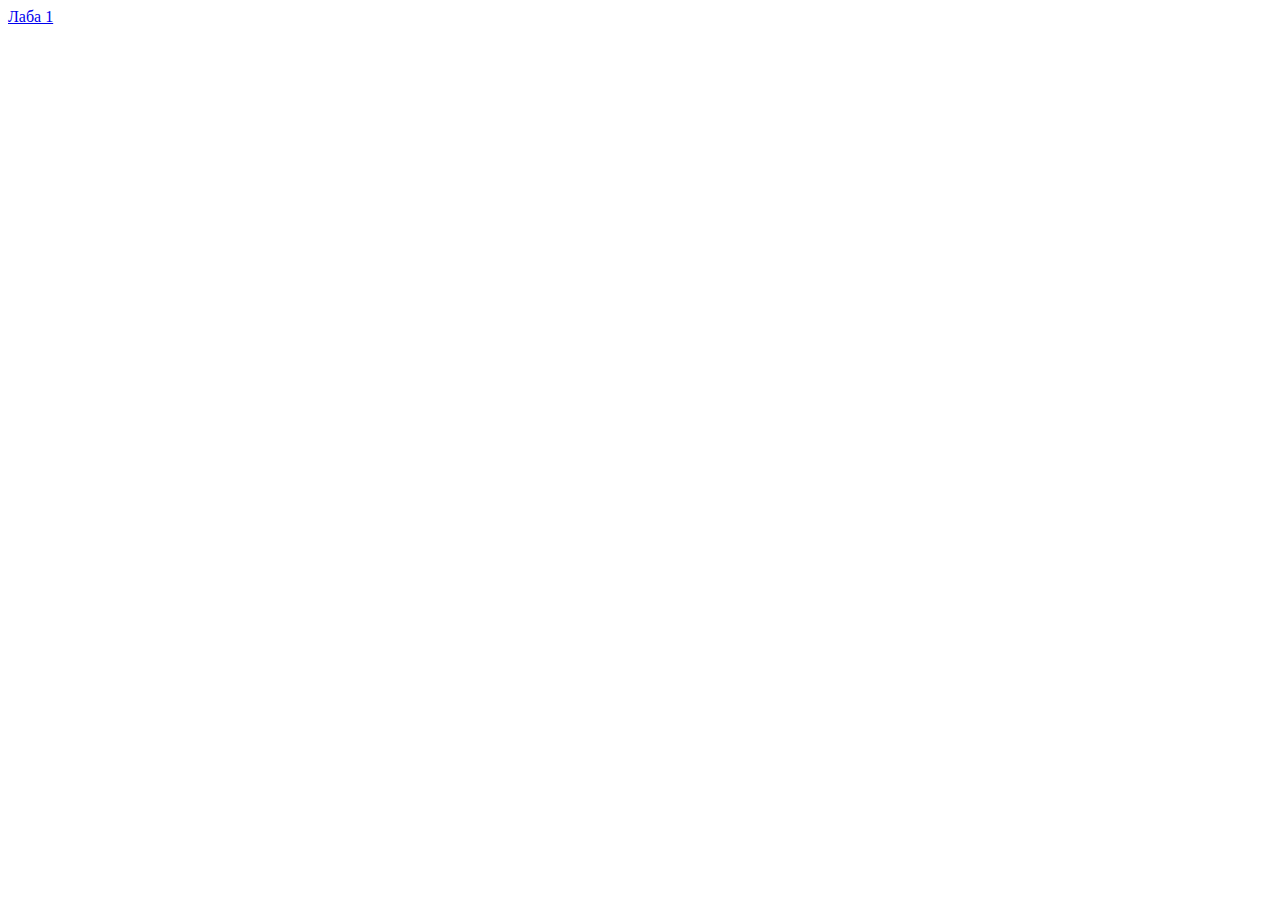
==== index.html @ 8241c0d5 "edited README.md file and added index.html" ====
<!DOCTYPE html>
<html lang="en">
<head>
    <meta charset="UTF-8">
    <meta name="viewport" content="width=device-width, initial-scale=1.0">
    <title>Document</title>
</head>
<body>
<a href="src/lab_1/lab_1.html">Лаба 1</a>
</body>
</html>
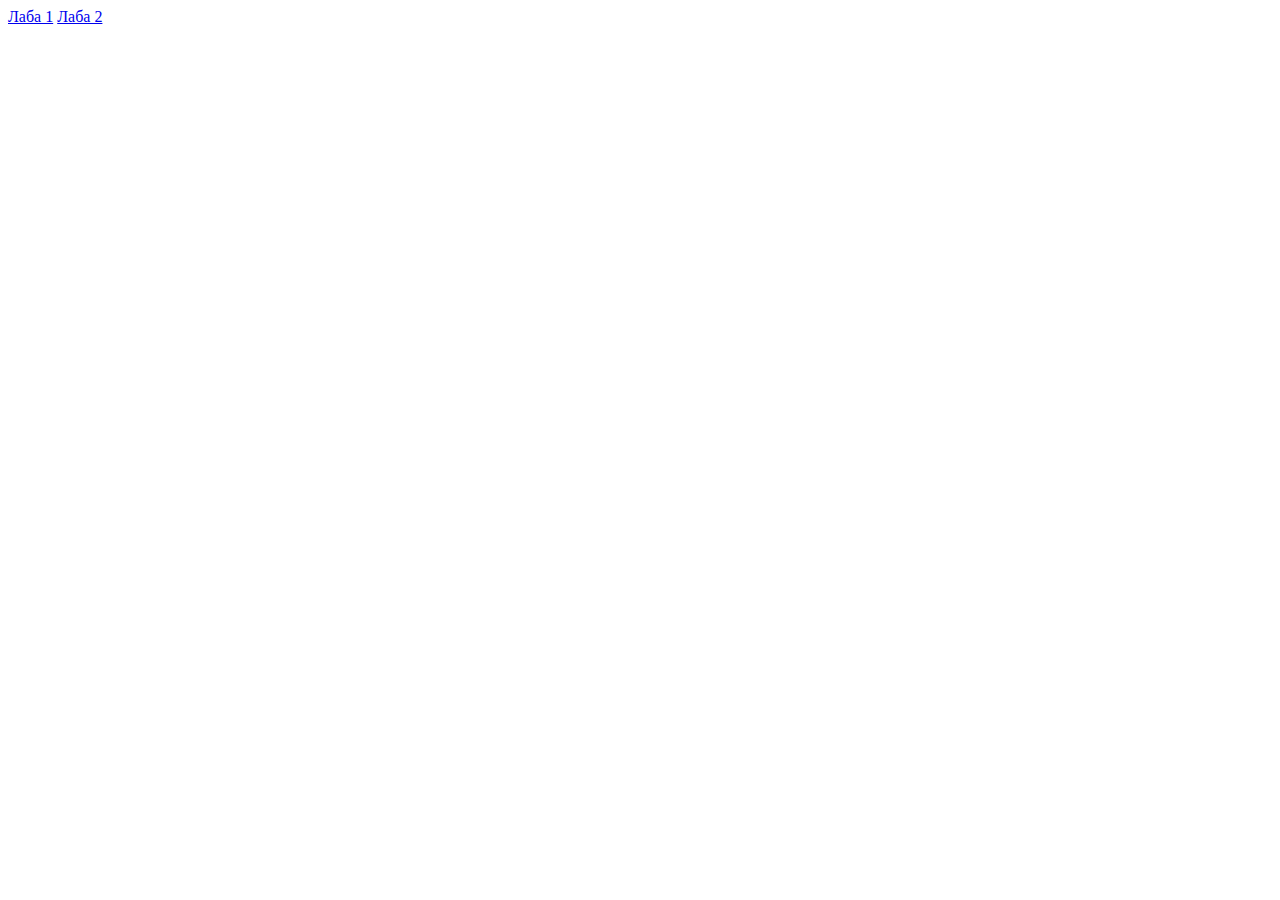
==== commit ef14343d: "add 2 lab" ====
--- a/index.html
+++ b/index.html
@@ -6,6 +6,7 @@
     <title>Document</title>
 </head>
 <body>
-<a href="src/lab_1/lab_1.html">Лаба 1</a>
+<a href="src/labs/lab_1/lab_1.html">Лаба 1</a>
+<a href="src/labs/lab_2/lab_2.html">Лаба 2</a>
 </body>
 </html>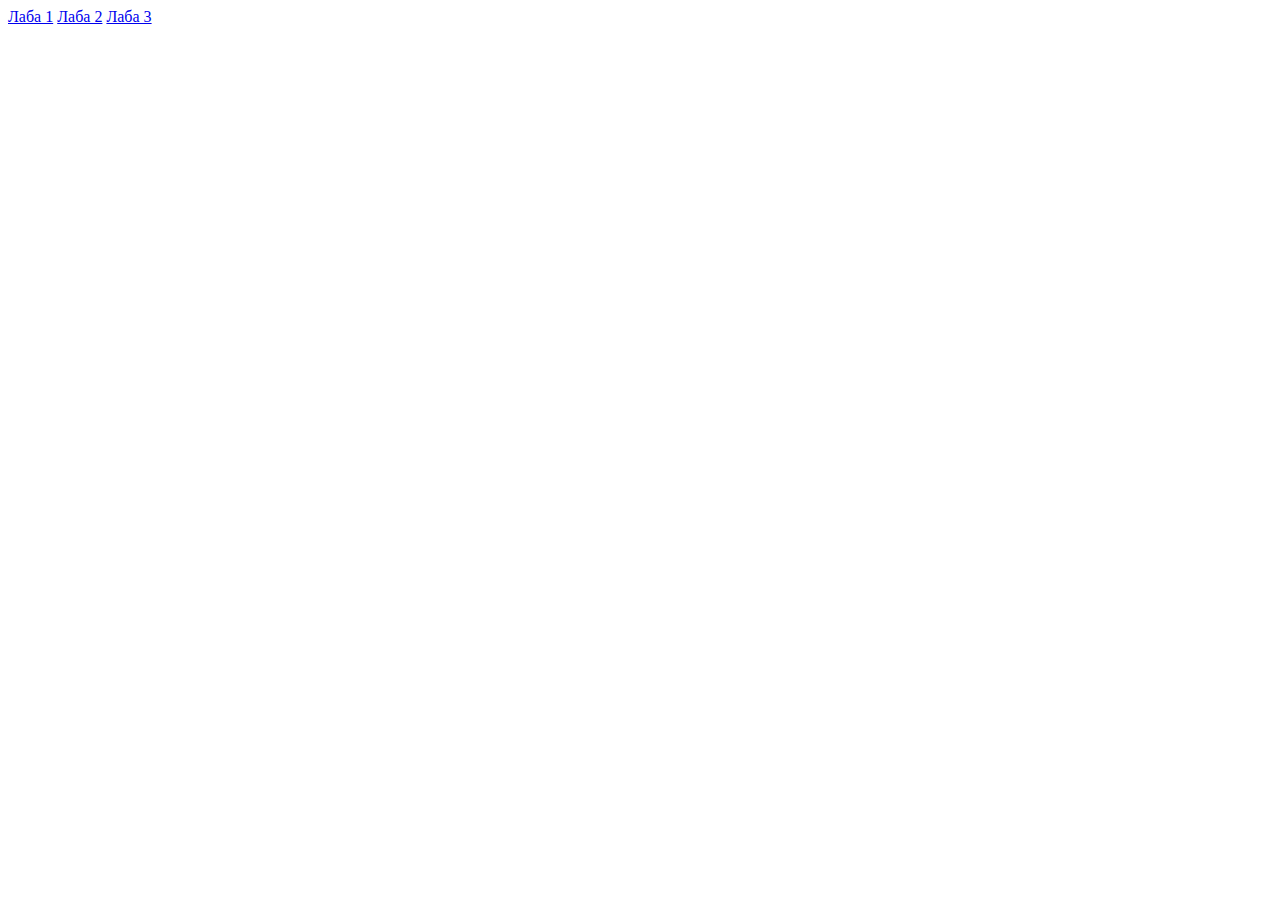
==== commit 4464d6ef: "add 3 lab" ====
--- a/index.html
+++ b/index.html
@@ -8,5 +8,6 @@
 <body>
 <a href="src/labs/lab_1/lab_1.html">Лаба 1</a>
 <a href="src/labs/lab_2/lab_2.html">Лаба 2</a>
+<a href="src/labs/lab_3/lab_3.html">Лаба 3</a>
 </body>
 </html>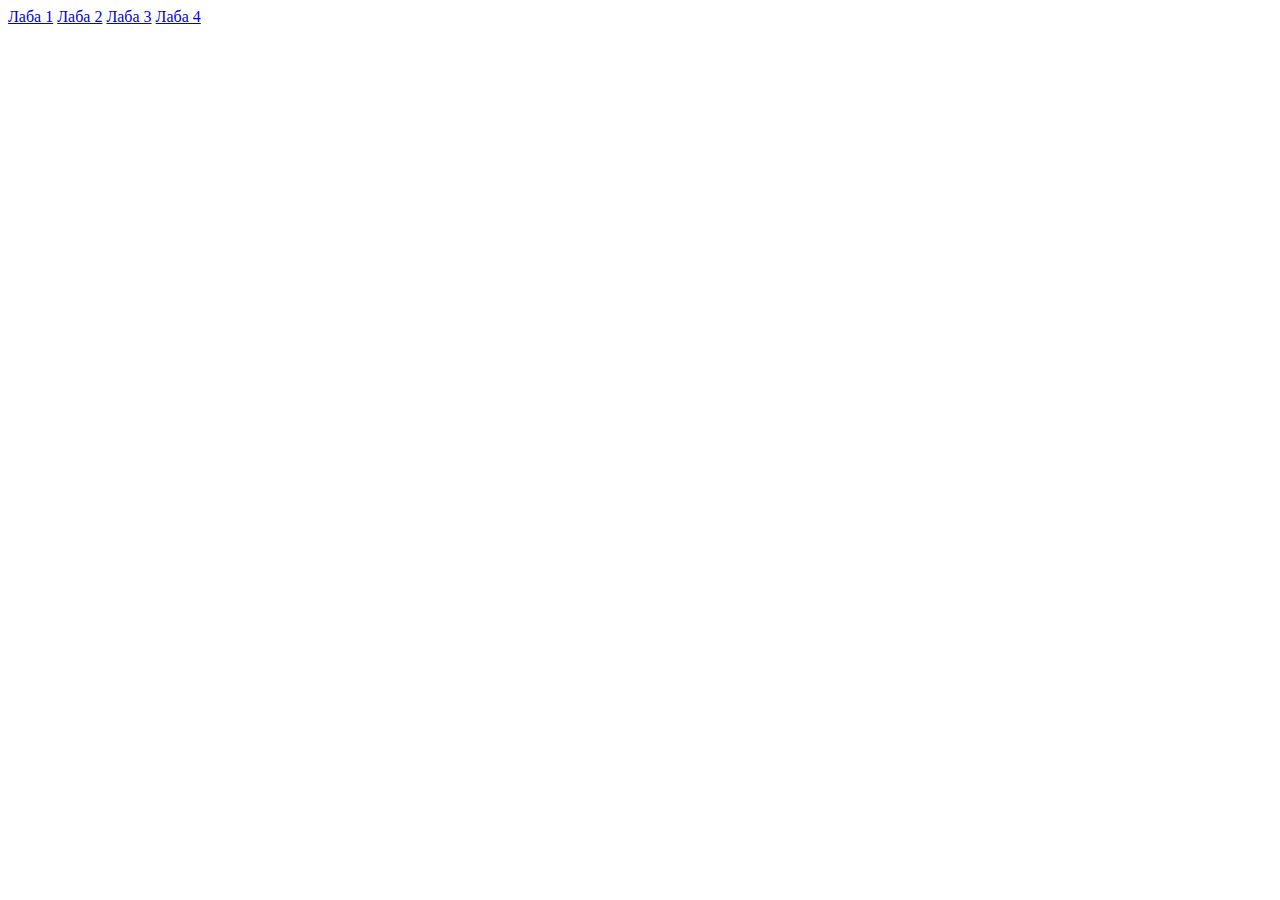
==== commit 1bc37edf: "add 4 lab" ====
--- a/index.html
+++ b/index.html
@@ -9,5 +9,6 @@
 <a href="src/labs/lab_1/lab_1.html">Лаба 1</a>
 <a href="src/labs/lab_2/lab_2.html">Лаба 2</a>
 <a href="src/labs/lab_3/lab_3.html">Лаба 3</a>
+<a href="src/labs/lab_4/lab_4.html">Лаба 4</a>
 </body>
 </html>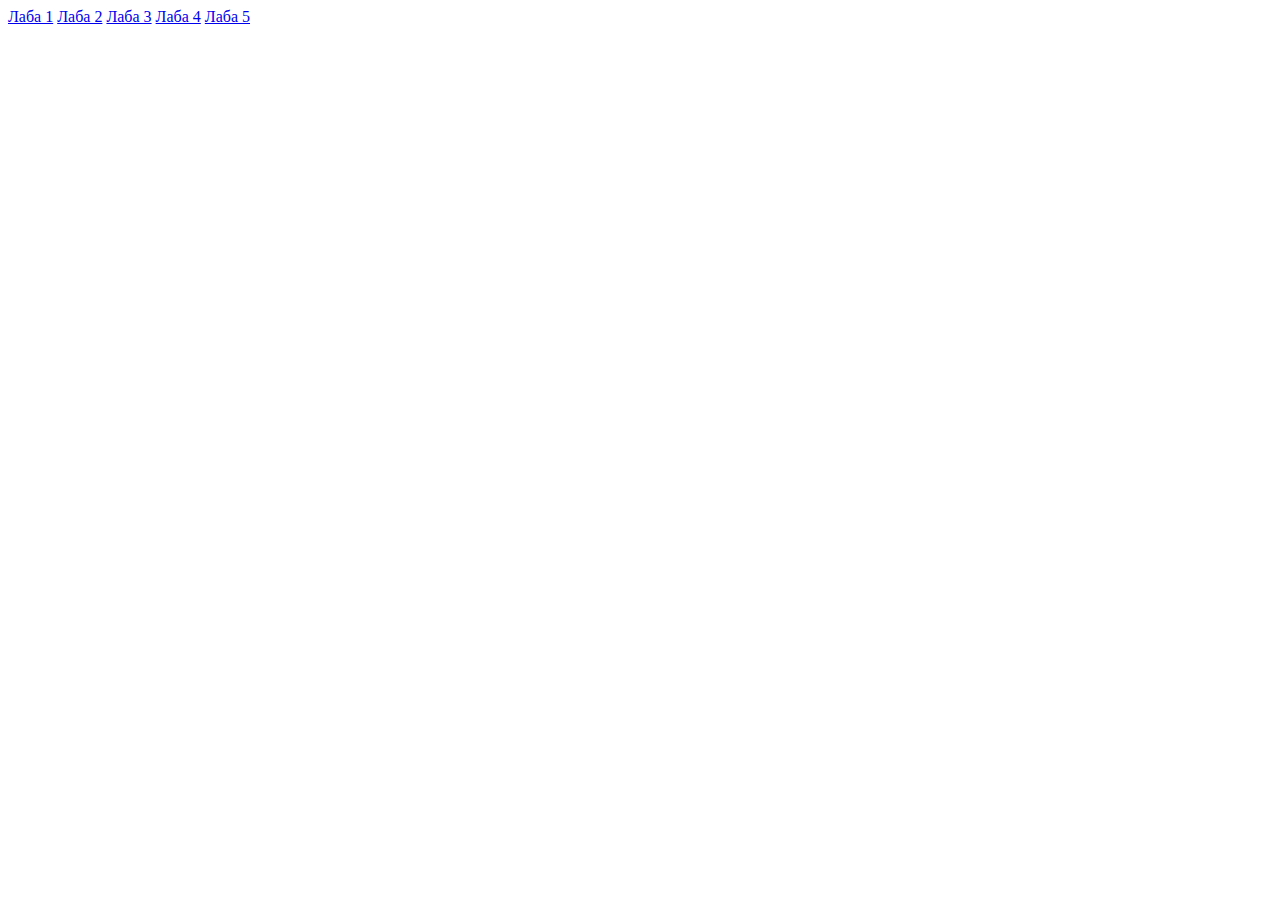
==== commit 5fd4f6d8: "add 5 lab" ====
--- a/index.html
+++ b/index.html
@@ -10,5 +10,6 @@
 <a href="src/labs/lab_2/lab_2.html">Лаба 2</a>
 <a href="src/labs/lab_3/lab_3.html">Лаба 3</a>
 <a href="src/labs/lab_4/lab_4.html">Лаба 4</a>
+<a href="src/labs/lab_5/lab_5.html">Лаба 5</a>
 </body>
 </html>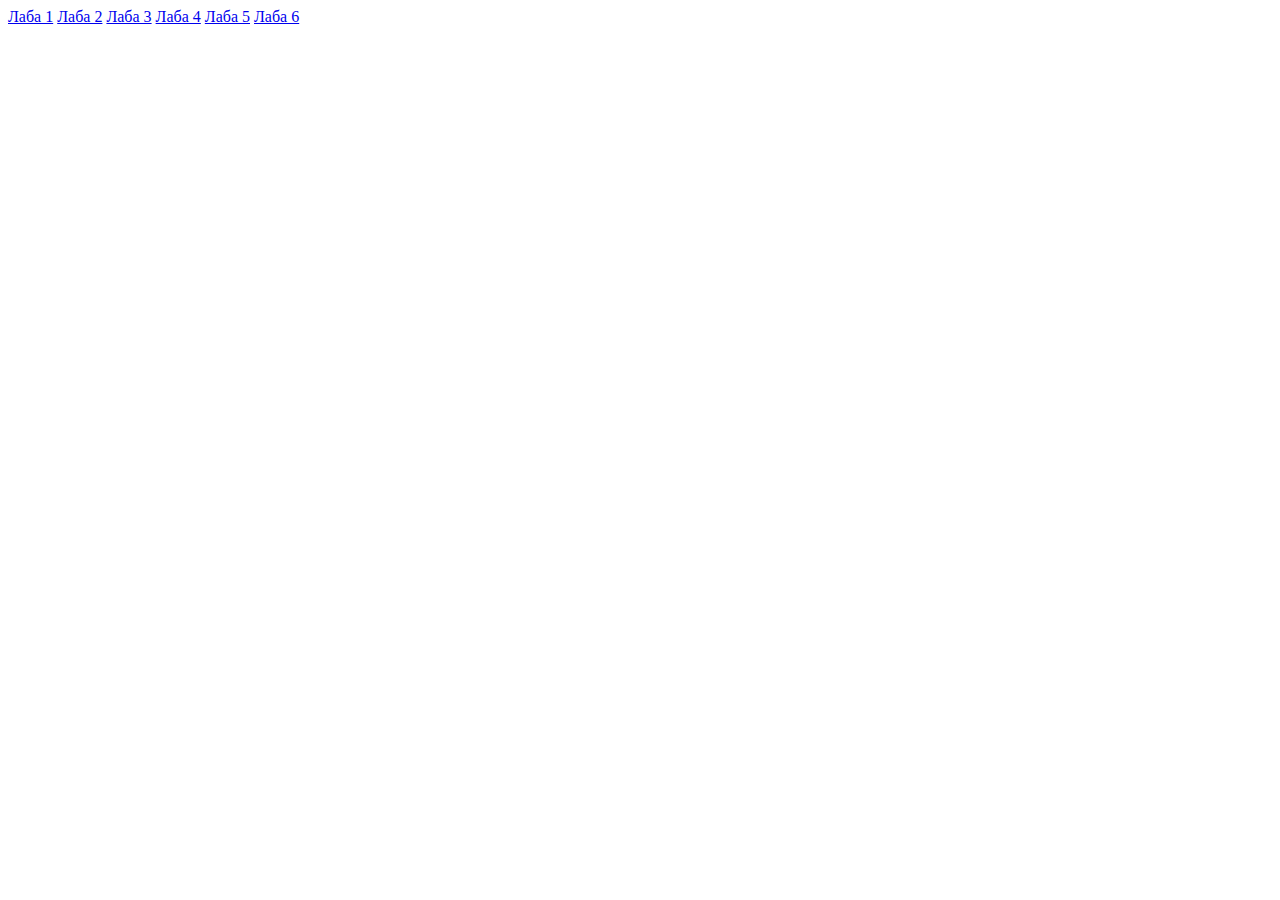
==== commit ca13aa0a: "add 6 lab" ====
--- a/index.html
+++ b/index.html
@@ -11,5 +11,6 @@
 <a href="src/labs/lab_3/lab_3.html">Лаба 3</a>
 <a href="src/labs/lab_4/lab_4.html">Лаба 4</a>
 <a href="src/labs/lab_5/lab_5.html">Лаба 5</a>
+<a href="src/labs/lab_6/lab_6.html">Лаба 6</a>
 </body>
 </html>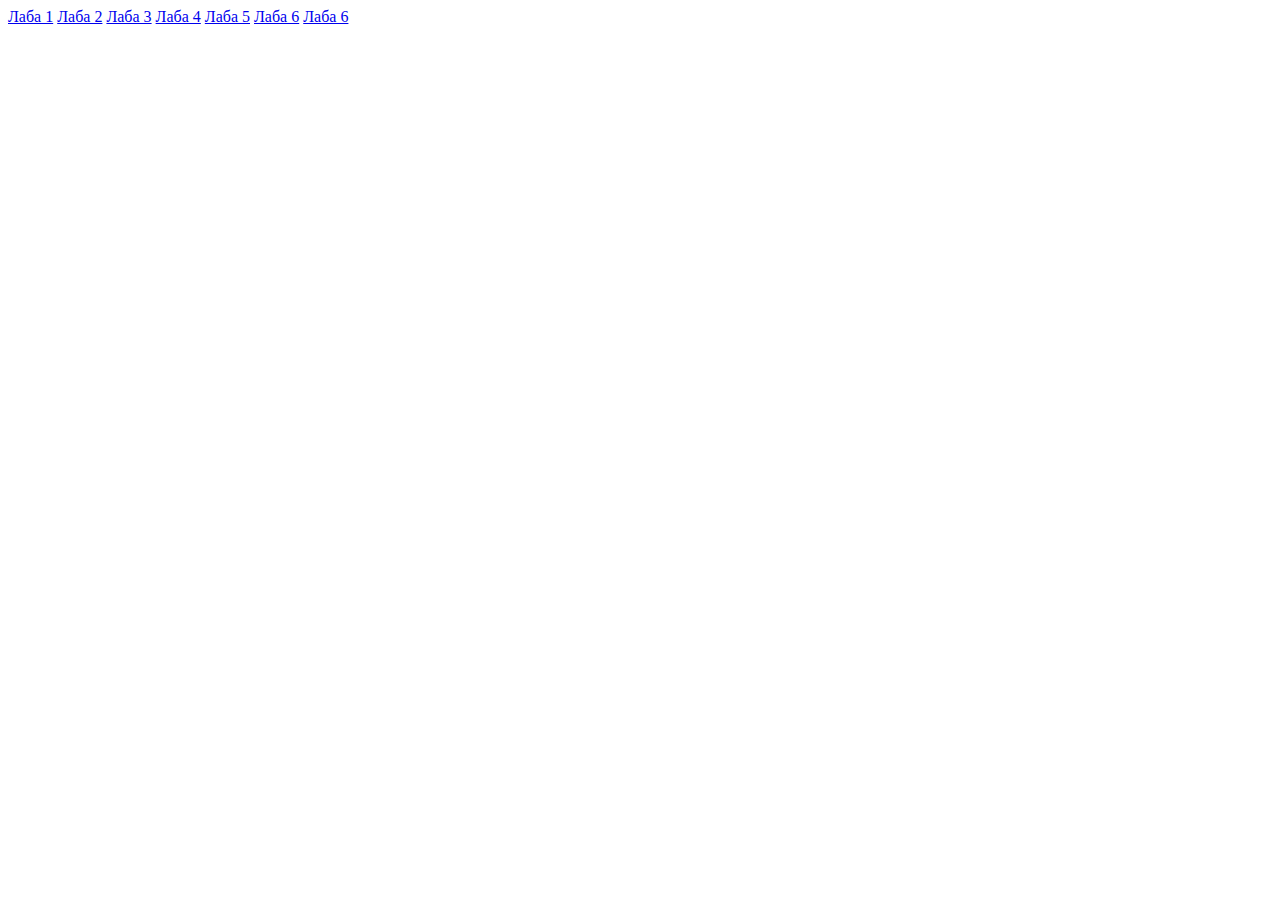
==== commit 30b6ea1c: "add 7 lab" ====
--- a/index.html
+++ b/index.html
@@ -12,5 +12,6 @@
 <a href="src/labs/lab_4/lab_4.html">Лаба 4</a>
 <a href="src/labs/lab_5/lab_5.html">Лаба 5</a>
 <a href="src/labs/lab_6/lab_6.html">Лаба 6</a>
+<a href="src/labs/lab_7/lab_7.html">Лаба 6</a>
 </body>
 </html>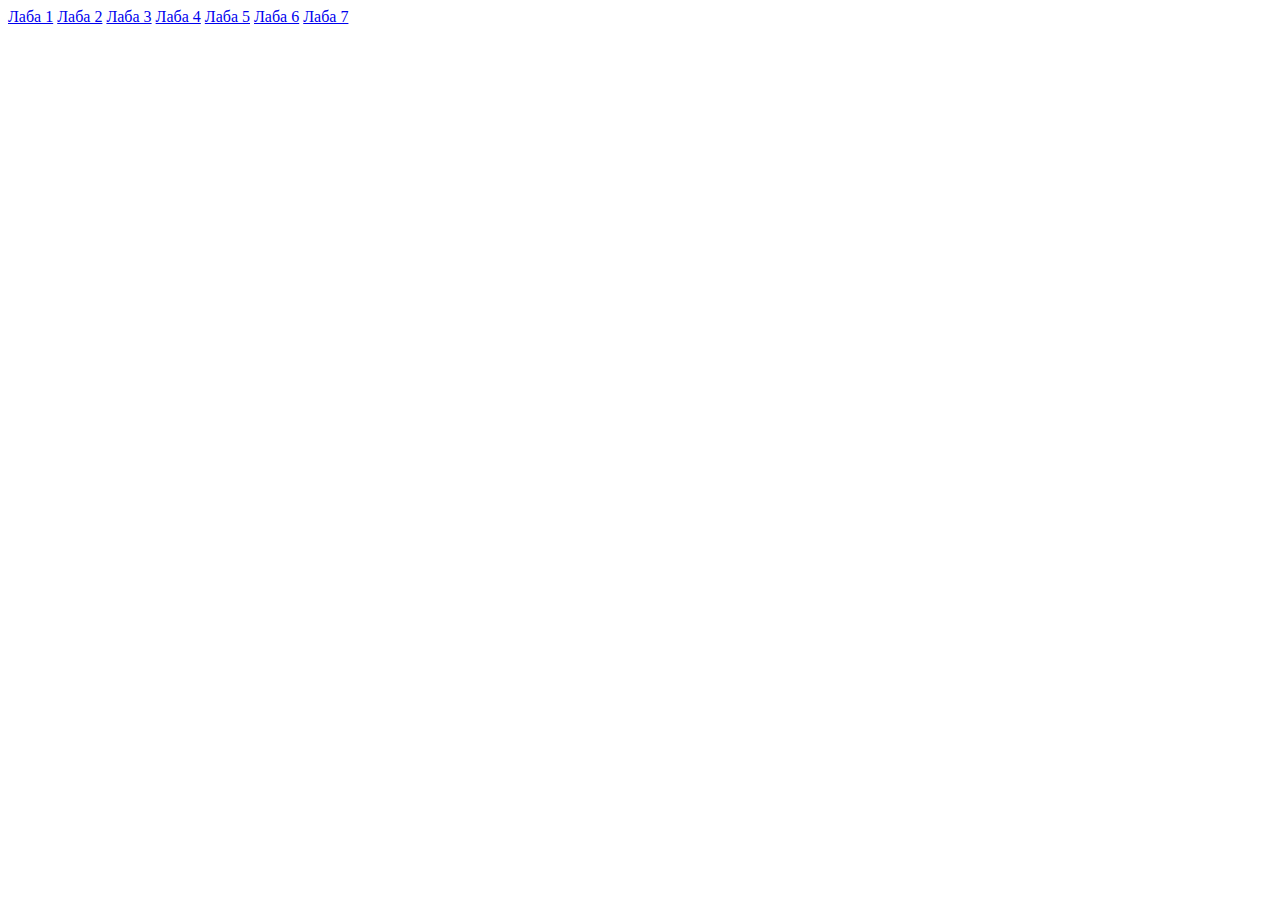
==== commit 6f54de7d: "add 7 lab" ====
--- a/index.html
+++ b/index.html
@@ -12,6 +12,6 @@
 <a href="src/labs/lab_4/lab_4.html">Лаба 4</a>
 <a href="src/labs/lab_5/lab_5.html">Лаба 5</a>
 <a href="src/labs/lab_6/lab_6.html">Лаба 6</a>
-<a href="src/labs/lab_7/lab_7.html">Лаба 6</a>
+<a href="src/labs/lab_7/lab_7.html">Лаба 7</a>
 </body>
 </html>